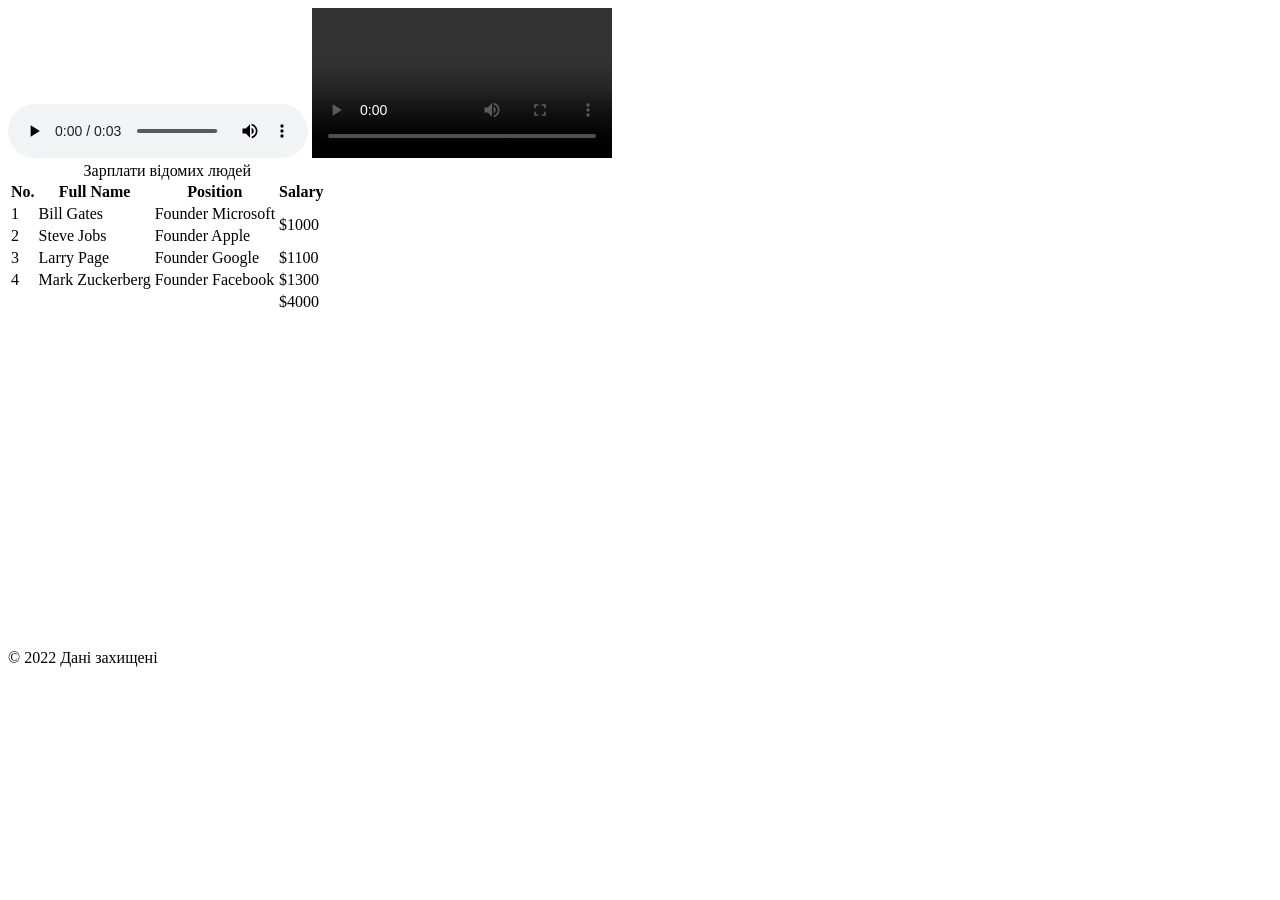
==== test.html @ eaad78be "I added frames and checked the code.Added scroll anchors for section navigation" ====
<!doctype html>
<html lang="en">
  <head>
    <meta charset="UTF-8" />
    <meta name="viewport" content="width=device-width, initial-scale=1.0" />
    <title>Test HTML page</title>
  </head>
  <body>
    <audio controls>
      <source src="./media/sample-3s.mp3" />
    </audio>
    <video controls>
      <source src="./media/file_example_MP4_480_1_5MG.mp4" />
    </video>
    <table>
      <caption>
        Зарплати відомих людей
      </caption>
      <thead>
        <tr>
          <th>No.</th>
          <th>Full Name</th>
          <th>Position</th>
          <th>Salary</th>
        </tr>
      </thead>
      <tbody>
        <tr>
          <td>1</td>
          <td>Bill Gates</td>
          <td>Founder Microsoft</td>
          <td rowspan="2">$1000</td>
        </tr>
        <tr>
          <td>2</td>
          <td>Steve Jobs</td>
          <td>Founder Apple</td>
          <!-- <td>$1200</td> -->
        </tr>
        <tr>
          <td>3</td>
          <td>Larry Page</td>
          <td>Founder Google</td>
          <td>$1100</td>
        </tr>
        <tr>
          <td>4</td>
          <td>Mark Zuckerberg</td>
          <td>Founder Facebook</td>
          <td>$1300</td>
        </tr>
      </tbody>
      <tfoot>
        <tr>
          <td></td>
          <td></td>
          <td></td>
          <td>$4000</td>
        </tr>
      </tfoot>
    </table>
    <iframe
      width="560"
      height="315"
      src="https://www.youtube.com/embed/C0DPdy98e4c?si=vn3lktzrQ237uiTv"
      title="YouTube video player"
      frameborder="0"
      allow="
        accelerometer;
        autoplay;
        clipboard-write;
        encrypted-media;
        gyroscope;
        picture-in-picture;
        web-share;
      "
      referrerpolicy="strict-origin-when-cross-origin"
      allowfullscreen
    ></iframe>
    <p>&copy; 2022 Дані захищені</p>
  </body>
</html>
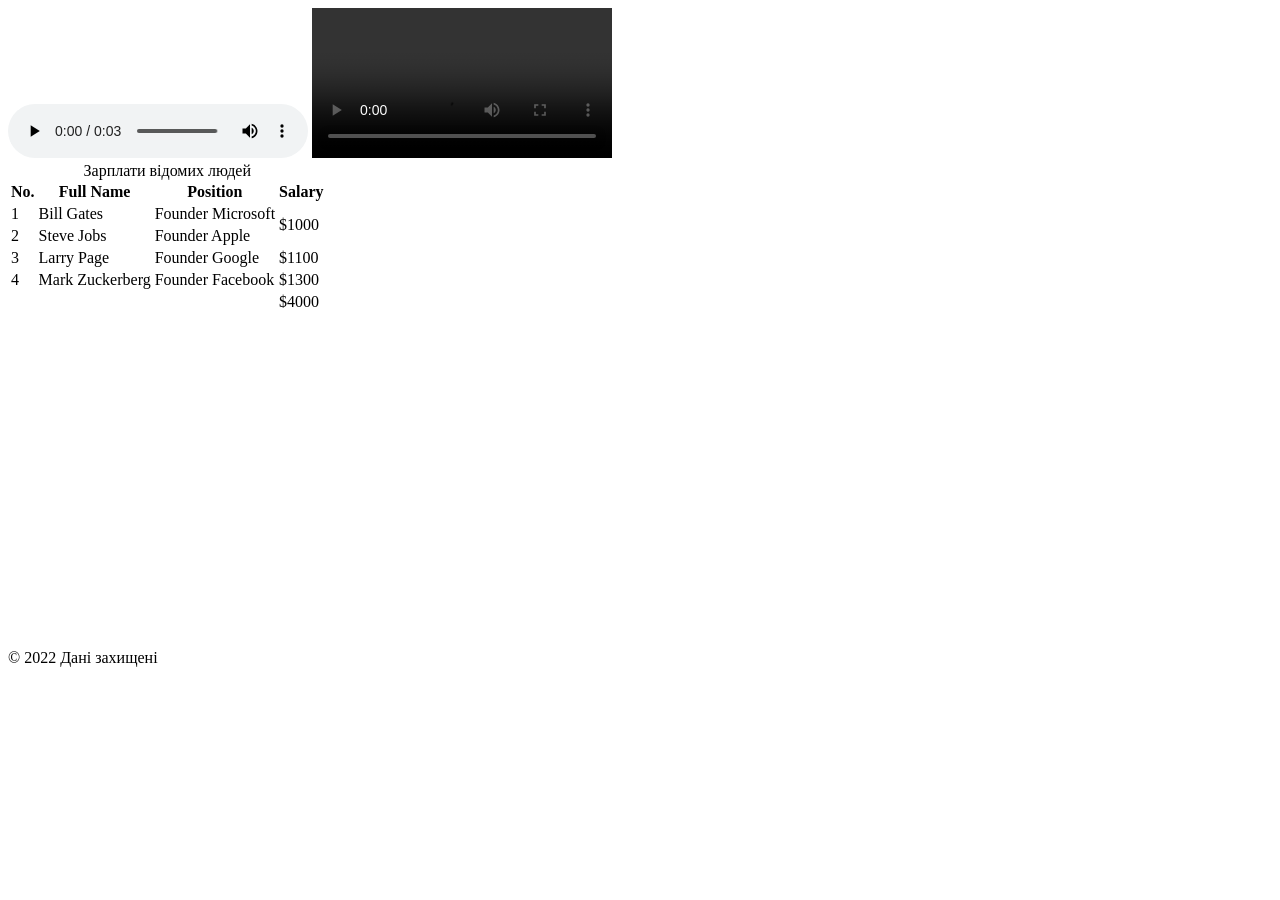
==== commit 286679e0: "Add styles.css and css variables" ====
--- a/test.html
+++ b/test.html
@@ -12,6 +12,7 @@
     <video controls>
       <source src="./media/file_example_MP4_480_1_5MG.mp4" />
     </video>
+
     <table>
       <caption>
         Зарплати відомих людей
